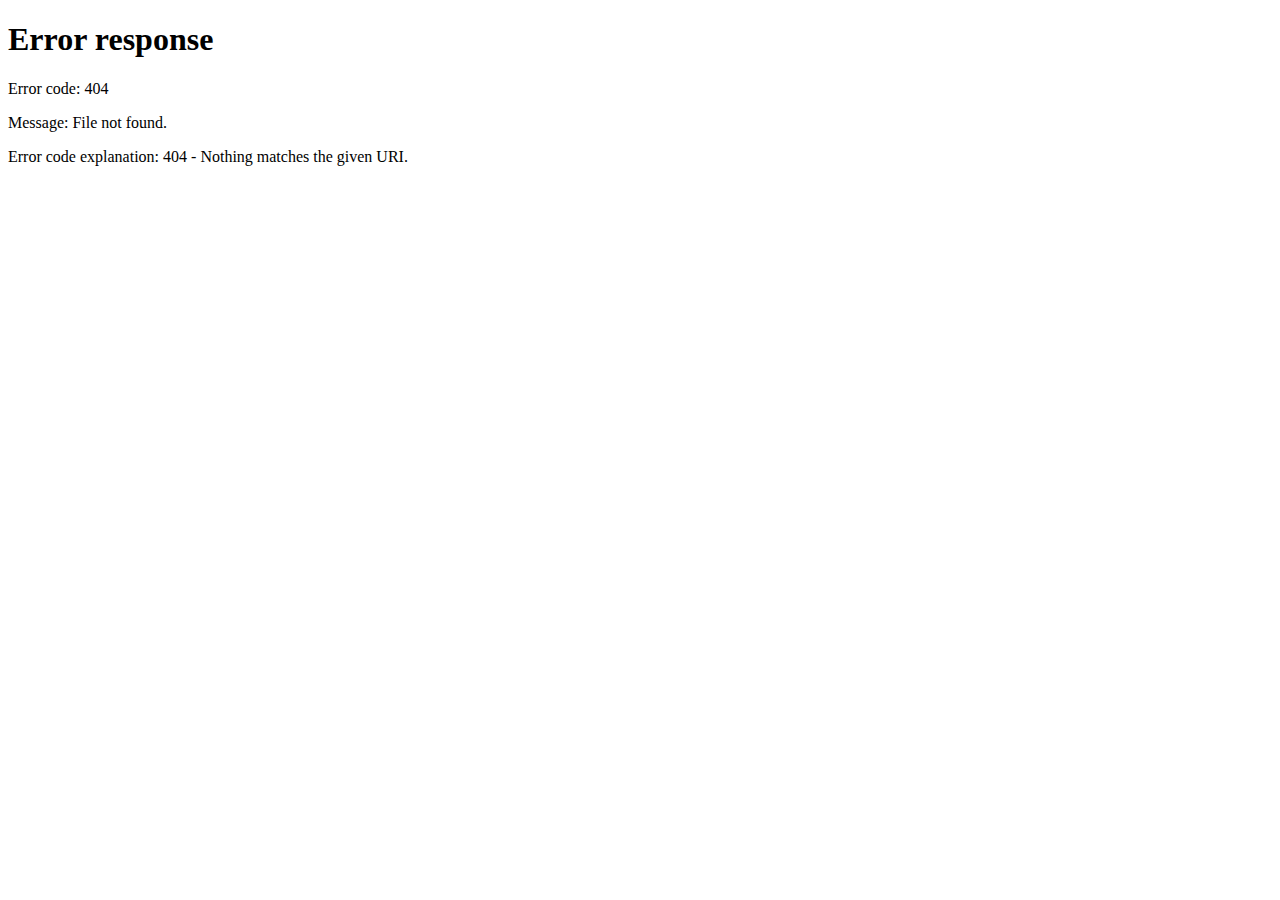
==== index.html @ 53efd02c "Updated index.html to configure redirect." ====
<!doctype html>
<html lang="en">
<head> 
  <meta charset="utf-8"> 
  <title>Feranmi Akinlade - CV</title> 
  <meta name="viewport" content="width=device-width, initial-scale=1">
  <link rel="icon" href="https://img.icons8.com/ios/50/000000/developer.png">
  <meta name="author" content="Akinlade Feranmi https://feranmi.name.ng">
  <meta http-equiv="refresh" content="0; url=./feranmi.html" />
</head>

<body>
  <p>
    You should be redirected to my CV page automatically. If not, please
    <a href="./feranmi.html">click here</a>
  </p>
</body>
</html>
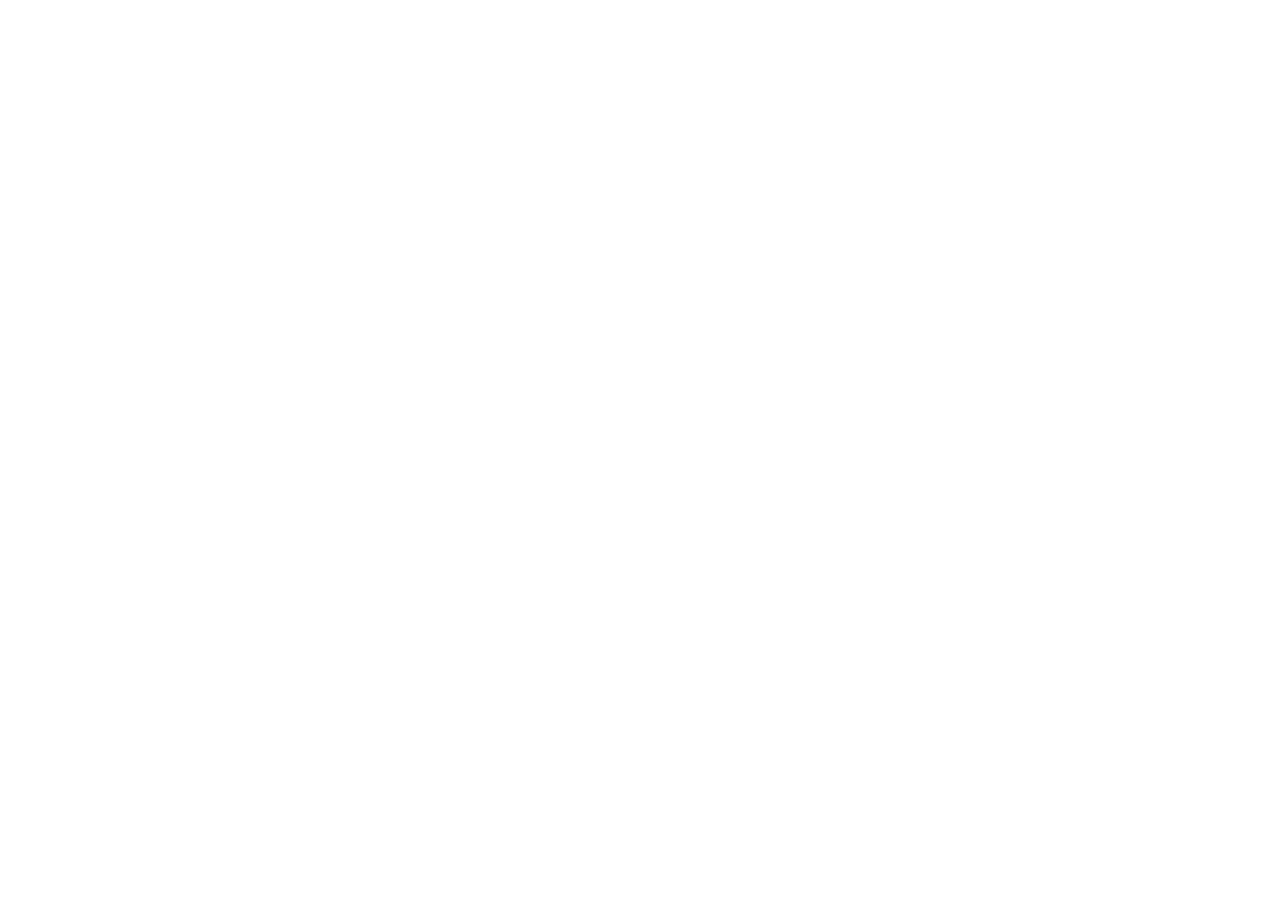
==== commit 0afbd1f2: "Created index.html to redirect to the herokuapp." ====
--- a/index.html
+++ b/index.html
@@ -6,13 +6,13 @@
   <meta name="viewport" content="width=device-width, initial-scale=1">
   <link rel="icon" href="https://img.icons8.com/ios/50/000000/developer.png">
   <meta name="author" content="Akinlade Feranmi https://feranmi.name.ng">
-  <meta http-equiv="refresh" content="0; url=./feranmi.html" />
+  <meta http-equiv="refresh" content="0; url=https://feranmi-cv.herokuapp.com" />
 </head>
 
 <body>
   <p>
     You should be redirected to my CV page automatically. If not, please
-    <a href="./feranmi.html">click here</a>
+    <a href="https://feranmi-cv.herokuapp.com">click here</a>
   </p>
 </body>
 </html>
